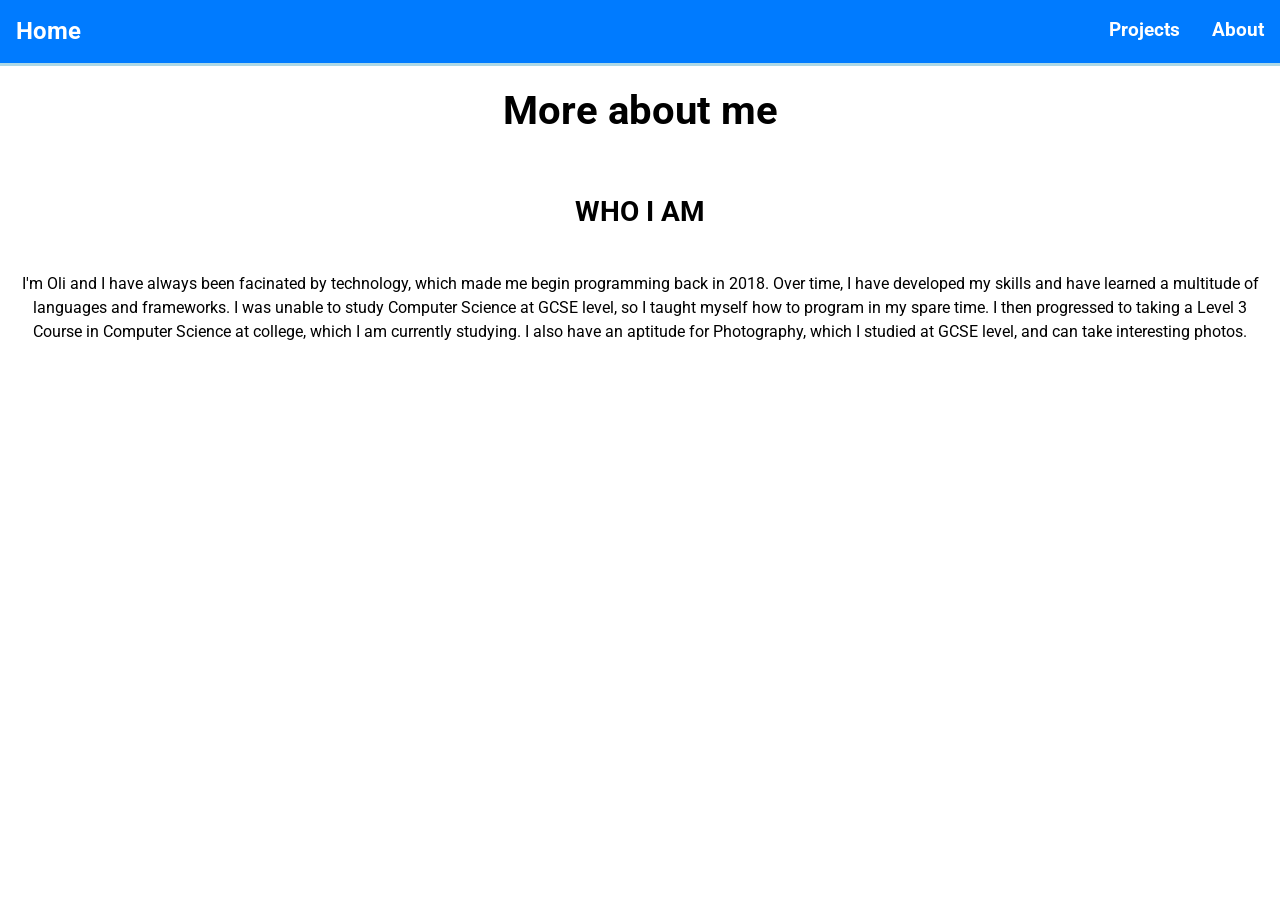
==== about/index.html @ cc827da2 "Edit" ====
<!DOCTYPE html>
<html lang="en">
    <head>
        <meta charset="UTF-8">
        <link rel="preconnect" href="https://fonts.googleapis.com">
        <link rel="preconnect" href="https://fonts.gstatic.com" crossorigin>
        <link href="https://fonts.googleapis.com/css2?family=Montserrat&family=Open+Sans&family=Oxygen&family=Patrick+Hand&family=Roboto&display=swap" rel="stylesheet">
        <meta name="viewport" content="width=device-width, initial-scale=1.0">
        <link rel="stylesheet" href="/css/style.css">
        <title>About | Oli07</title>
    </head>

    <body>
        <div class="navbar">
            <a id="home-btn" href="/">Home</a>
            <div class="nav">
                <a class="nav-link" href="/projects">Projects</a>
                <a class="nav-link" href="/about">About</a>
            </div>
        </div>

        <div class="main">
            <h1 id="main-header">More about me</h1>
            <h2 class="sub-header">Who I am</h2>
            <div class="container">
                <p class="general-text">
                    I'm Oli and I have always been facinated by technology, which made me begin programming back in 2018.
                    Over time, I have developed my skills and have learned a multitude of languages and frameworks.
                    I was unable to study Computer Science at GCSE level, so I taught myself how to program in my spare time.
                    I then progressed to taking a Level 3 Course in Computer Science at college, which I am currently studying.
                    I also have an aptitude for Photography, which I studied at GCSE level, and can take interesting photos.

            </div>
        </div>
    </body>
</html>
---- css/style.css ----
:root {
    --black: #000;
    --white: #fff;
    --gray: #ccc;
    --light-gray: #f5f5f5;
    --dark-gray: #333;
    --red: #ff0000;
    --green: #00ff00;
    --blue: #0000ff;
    --yellow: #ffff00;
    --orange: #ffa500;
    --purple: #800080;
    --pink: #ffc0cb;
    --brown: #a52a2a;
    --light-blue: #add8e6;
    --light-green: #90ee90;
    --light-yellow: #ffffe0;
    --light-orange: #ffebcd;
    --light-purple: #e6e6fa;
    --light-pink: #ffb6c1;
    --light-brown: #f4a460;
    --dark-blue: #00008b;
    --dark-green: #006400;
    --dark-yellow: #808000;
    --dark-orange: #ff8c00;
    --dark-purple: #4b0082;
    --dark-pink: #ff1493;
    --dark-brown: #8b4513;
    --primary: #007bff;
    --secondary: #6c757d;
    --success: #28a745;
    --info: #17a2b8;
    --warning: #ffc107;
    --danger: #dc3545;
    --light: #f8f9fa;
    --dark: #343a40;
    --breakpoint-xs: 0;
    --breakpoint-sm: 576px;
    --breakpoint-md: 768px;
    --breakpoint-lg: 992px;
    --breakpoint-xl: 1200px;
    --breakpoint-xxl: 1400px;
    --font-family-sans-serif: -apple-system, BlinkMacSystemFont, "Segoe UI", Roboto, "Helvetica Neue", Arial, sans-serif;
    --font-family-monospace: SFMono-Regular, Menlo, Monaco, Consolas, "Liberation Mono", "Courier New", monospace;
    --font-size-base: 1rem;
    --font-size-lg: 1.25rem;
    --font-size-sm: 0.875rem;
    --font-weight-light: 300;
    --font-weight-normal: 400;
    --font-weight-bold: 700;
    --font-weight-bolder: 900;
    --line-height-base: 1.5;
    --h1-font-size: 2.5rem;
    --h2-font-size: 2rem;
    --h3-font-size: 1.75rem;
    --h4-font-size: 1.5rem;
    --h5-font-size: 1.25rem;
    --h6-font-size: 1rem;
    --border-width: 1px;
    --border-color: #dee2e6;
    --border-radius: 0.25rem;
    --border-radius-lg: 0.3rem;
    --border-radius-sm: 0.2rem;
    --box-shadow-sm: 0 0.125rem 0.25rem rgba(0, 0, 0, 0.075);
    --box-shadow: 0 0.5rem 1rem rgba(0, 0, 0, 0.15);
    --box-shadow-lg: 0 1rem 3rem rgba(0, 0, 0, 0.175);
    --box-shadow-inset: inset 0 1px 2px rgba(0, 0, 0, 0.075);
    --transition-base: all 0.2s ease-in-out;
    --transition-fade: opacity 0.15s linear;
    --transition-collapse: height 0.35s ease;
    --transition-colors: background-color 0.2s ease-in-out, border-color 0.2s ease-in-out, box-shadow 0.2s ease-in-out;
    --transition-transform: transform 0.2s ease-in-out;
    --transition: all 0.2s ease-in-out;
    --border-primary: #007bff;
    --border-secondary: #6c757d;
    --border-success: #28a745;
    --border-info: #17a2b8;
    --border-warning: #ffc107;
    --border-danger: #dc3545;
    --border-light: #f8f9fa;
    --border-dark: #343a40;
    --border-white: #fff;
    --border-0: 0;
    --border-1: 1px solid #dee2e6;
    --border-2: 2px solid #dee2e6;
    --border-3: 3px solid #dee2e6;
    --border-4: 4px solid #dee2e6; 
    --border-top-0: border-top-width: 0;
    --border-right-0: border-right-width: 0;
    --border-bottom-0: border-bottom-width: 0;
    --border-left-0: border-left-width: 0;
    --border-top-1: border-top-width: 1px;
    --border-right-1: border-right-width: 1px;
    --border-bottom-1: border-bottom-width: 1px;
    --border-left-1: border-left-width: 1px;
    --border-top-2: border-top-width: 2px;
    --border-right-2: border-right-width: 2px;
    --border-bottom-2: border-bottom-width: 2px;
    --border-left-2: border-left-width: 2px;
    --border-top-3: border-top-width: 3px;
    --border-right-3: border-right-width: 3px;
    --border-bottom-3: border-bottom-width: 3px;
    --border-left-3: border-left-width: 3px;
    --border-top-4: border-top-width: 4px;
    --border-right-4: border-right-width: 4px;
    --border-bottom-4: border-bottom-width: 4px;
    --border-left-4: border-left-width: 4px;
    --border-radius: 0.25rem;
    --border-radius-lg: 0.3rem;
    --border-radius-sm: 0.2rem;
    --border-radius-0: 0;
    --border-radius-1: 0.2rem;
    --border-radius-2: 0.25rem;
    --border-radius-3: 0.3rem;
    --border-radius-pill: 50rem;
    --border-radius-top-0: border-top-left-radius: 0; border-top-right-radius: 0;
    --border-radius-top-1: border-top-left-radius: 0.2rem; border-top-right-radius: 0.2rem;
    --border-radius-top-2: border-top-left-radius: 0.25rem; border-top-right-radius: 0.25rem;
    --border-radius-top-3: border-top-left-radius: 0.3rem; border-top-right-radius: 0.3rem;
    --border-radius-top-pill: border-top-left-radius: 50rem; border-top-right-radius: 50rem;
    --border-radius-right-0: border-top-right-radius: 0; border-bottom-right-radius: 0;
    --border-radius-right-1: border-top-right-radius: 0.2rem; border-bottom-right-radius: 0.2rem;
    --border-radius-right-2: border-top-right-radius: 0.25rem; border-bottom-right-radius: 0.25rem;
    --border-radius-right-3: border-top-right-radius: 0.3rem; border-bottom-right-radius: 0.3rem;
    --border-radius-right-pill: border-top-right-radius: 50rem; border-bottom-right-radius: 50rem;
    --border-radius-bottom-0: border-bottom-right-radius: 0; border-bottom-left-radius: 0;
    --border-radius-bottom-1: border-bottom-right-radius: 0.2rem; border-bottom-left-radius: 0.2rem;
    --border-radius-bottom-2: border-bottom-right-radius: 0.25rem; border-bottom-left-radius: 0.25rem;
    --border-radius-bottom-3: border-bottom-right-radius: 0.3rem; border-bottom-left-radius: 0.3rem;
    --border-radius-bottom-pill: border-bottom-right-radius: 50rem; border-bottom-left-radius: 50rem;
    --border-radius-left-0: border-top-left-radius: 0; border-bottom-left-radius: 0;
    --border-radius-left-1: border-top-left-radius: 0.2rem; border-bottom-left-radius: 0.2rem;
    --border-radius-left-2: border-top-left-radius: 0.25rem; border-bottom-left-radius: 0.25rem;
    --border-radius-left-3: border-top-left-radius: 0.3rem; border-bottom-left-radius: 0.3rem;
    --border-radius-left-pill: border-top-left-radius: 50rem; border-bottom-left-radius: 50rem;
}

::-webkit-scrollbar {
    width: 0.5rem;
}

::-webkit-scrollbar-track {
    background: var(--light-gray);
}

::-webkit-scrollbar-thumb {
    background: var(--primary);
}

::-webkit-scrollbar-thumb:hover {
    background: var(--info);
}

body {
    font-family: var(--font-family-sans-serif);
    font-size: var(--font-size-base);
    font-weight: var(--font-weight-normal);
    line-height: var(--line-height-base);
    color: var(--black);
    background-color: var(--white);
}

.dark-mode {
    background-color: var(--black);
    color: var(--white);
}

.navbar {
    background-color: var(--primary);
    color: var(--white);
    width: 100vw;
    height: 7vh;
    display: flex;
    justify-content: space-between;
    align-items: center;
    position: fixed;
    top: 0;
    left: 0;
    z-index: 100;
    margin: 0 auto;
    border-bottom: 3px solid var(--light-blue);
}

#home-btn {
    padding: 0 1rem;
    font-size: 1.5rem;
    font-weight: var(--font-weight-bold);
    color: var(--white);
    text-decoration: none;
    transition-duration: 0.5s;
}

#home-btn:hover {
    color: var(--light-blue);
    transition-duration: 0.5s;
}

#home-btn::after {
    content: '';
    display: block;
    width: 0;
    height: 2px;
    background: var(--white);
    transition: width .3s;
}

#home-btn:hover::after {
    width: 100%;
    transition: width .3s;
}

.nav {
    display: flex;
    justify-content: space-between;
    align-items: center;
    text-align: center;
}

.nav-link {
    font-size: 1.2rem;
    font-weight: var(--font-weight-bold);
    color: var(--white);
    text-decoration: none;
    transition-duration: 0.5s;
    padding: 0 1rem;
}

.nav-link:hover {
    color: var(--light-blue);
    transition-duration: 0.5s;
}

.nav-link::after {
    content: '';
    display: block;
    width: 0;
    height: 2px;
    background: var(--white);
    transition: width .3s;
}

.nav-link:hover::after {
    width: 100%;
    transition: width .3s;
}

.main {
    width: 98%;
    display: flex;
    flex-direction: column;
    justify-content: center;
    align-items: center;
    text-align: center;
    margin: 6vh auto 0 auto;
}

#main-header {
    font-family: var(--font-family-sans-serif);
    font-size: var(--h1-font-size);
    font-weight: var(--font-weight-bold);
    color: var(--black);
    text-align: center;
}

#about, #projects {
    width: 100%;
    display: flex;
    flex-direction: column;
    justify-content: center;
    align-items: center;
    text-align: center;
}

.sub-header {
    font-family: var(--font-family-sans-serif);
    font-size: var(--h3-font-size);
    font-weight: var(--font-weight-bold);
    color: var(--black);
    text-align: center;
    text-transform: uppercase;
}

.general-text {
    font-family: var(--font-family-sans-serif);
    font-size: var(--font-size-base);
    font-weight: var(--font-weight-normal);
    color: var(--black);
    text-align: center;
}

.image {
    width: 100%;
    height: auto;
    margin: 0 auto;
}

.button {
    font-family: var(--font-family-sans-serif);
    font-size: var(--font-size-base);
    font-weight: var(--font-weight-bold);
    color: var(--white);
    background-color: var(--primary);
    border: var(--border-0);
    border-radius: var(--border-radius);
    padding: 0.25rem 1rem;
    margin: 0.5rem 0;
    text-decoration: none;
    transition-duration: 0.5s;
}

.button:hover {
    background-color: var(--info);
    color: var(--white);
    transition-duration: 0.5s;
}

.container {
    display: flex;
    justify-content: space-around;
    align-items: center;
    text-align: center;
    width: 100%;
    padding: 0;
}

.about-text {
    display: flex;
    justify-content: center;
    align-items: center;
    text-align: center;
    float: left;
    width: 60%;
}

.projects-text {
    display: flex;
    justify-content: center;
    align-items: center;
    text-align: center;
    float: right;
    width: 60%;
}

#software-img {
    float: right;
    margin: 0 0 0 1rem;
    width: 25%;
    height: auto;
}

#projects-img {
    float: left;
    margin: 0 1rem 0 0;
    width: 20%;
    height: auto;
}

@media screen and (max-width: 768px) {
    .container {
        flex-direction: column;
    }

    .about-text {
        width: 100%;
    }

    .projects-text {
        width: 100%;
    }

    #software-img {
        float: none;
        margin: 0;
        width: 50%;
        height: auto;
    }

    #projects-img {
        float: none;
        margin: 0;
        width: 50%;
        height: auto;
    }
    
}
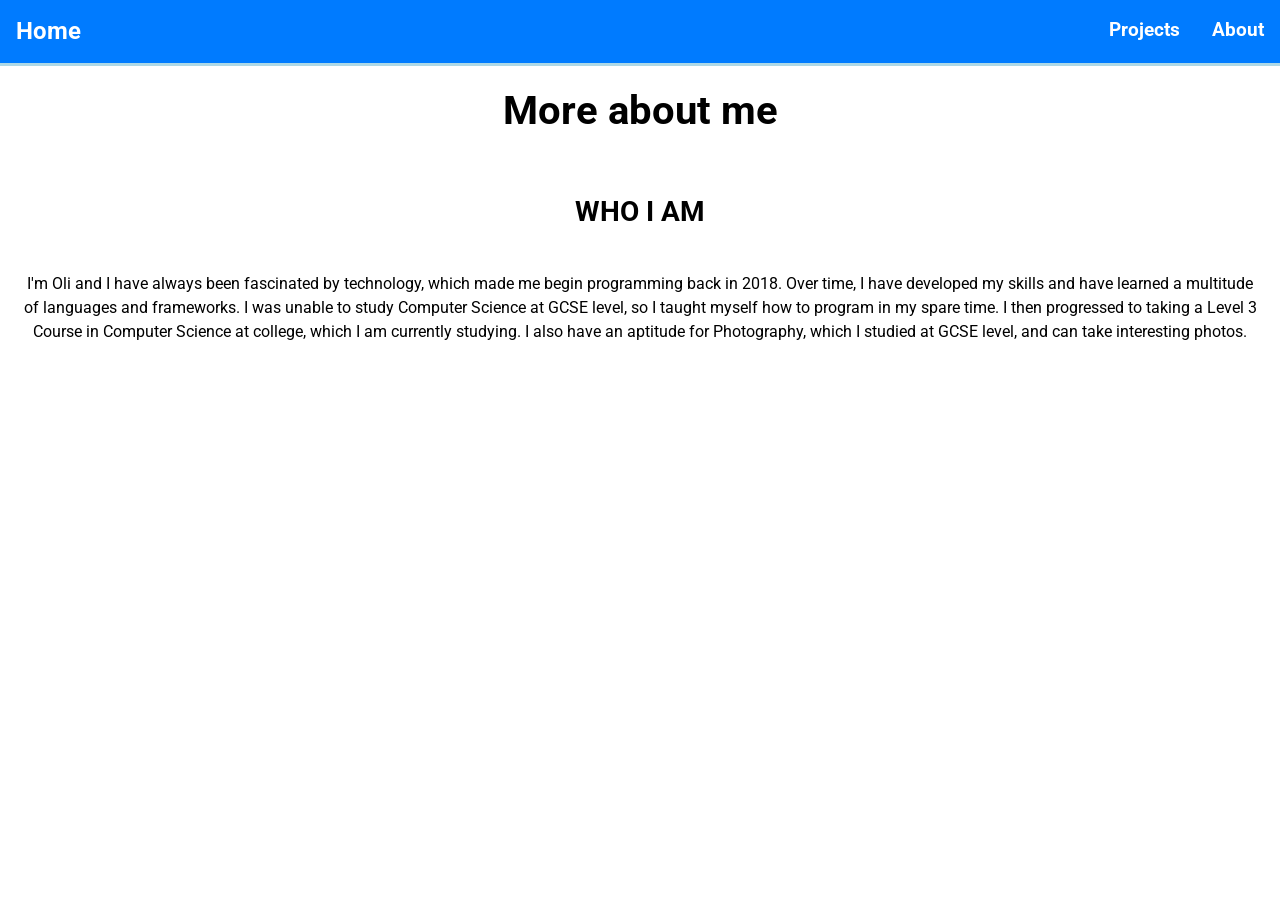
==== commit d0468870: "Fixes" ====
--- a/about/index.html
+++ b/about/index.html
@@ -24,7 +24,7 @@
             <h2 class="sub-header">Who I am</h2>
             <div class="container">
                 <p class="general-text">
-                    I'm Oli and I have always been facinated by technology, which made me begin programming back in 2018.
+                    I'm Oli and I have always been fascinated by technology, which made me begin programming back in 2018.
                     Over time, I have developed my skills and have learned a multitude of languages and frameworks.
                     I was unable to study Computer Science at GCSE level, so I taught myself how to program in my spare time.
                     I then progressed to taking a Level 3 Course in Computer Science at college, which I am currently studying.
--- a/css/style.css
+++ b/css/style.css
@@ -323,6 +323,10 @@
     padding: 0;
 }
 
+#projects-container {
+    flex-direction: row-reverse;
+}
+
 .about-text {
     display: flex;
     justify-content: center;
@@ -344,14 +348,14 @@
 #software-img {
     float: right;
     margin: 0 0 0 1rem;
-    width: 25%;
+    width: 30%;
     height: auto;
 }
 
 #projects-img {
     float: left;
     margin: 0 1rem 0 0;
-    width: 20%;
+    width: 30%;
     height: auto;
 }
 
@@ -371,15 +375,14 @@
     #software-img {
         float: none;
         margin: 0;
-        width: 50%;
+        width: 75%;
         height: auto;
     }
 
     #projects-img {
         float: none;
         margin: 0;
-        width: 50%;
+        width: 75%;
         height: auto;
     }
-    
 }
